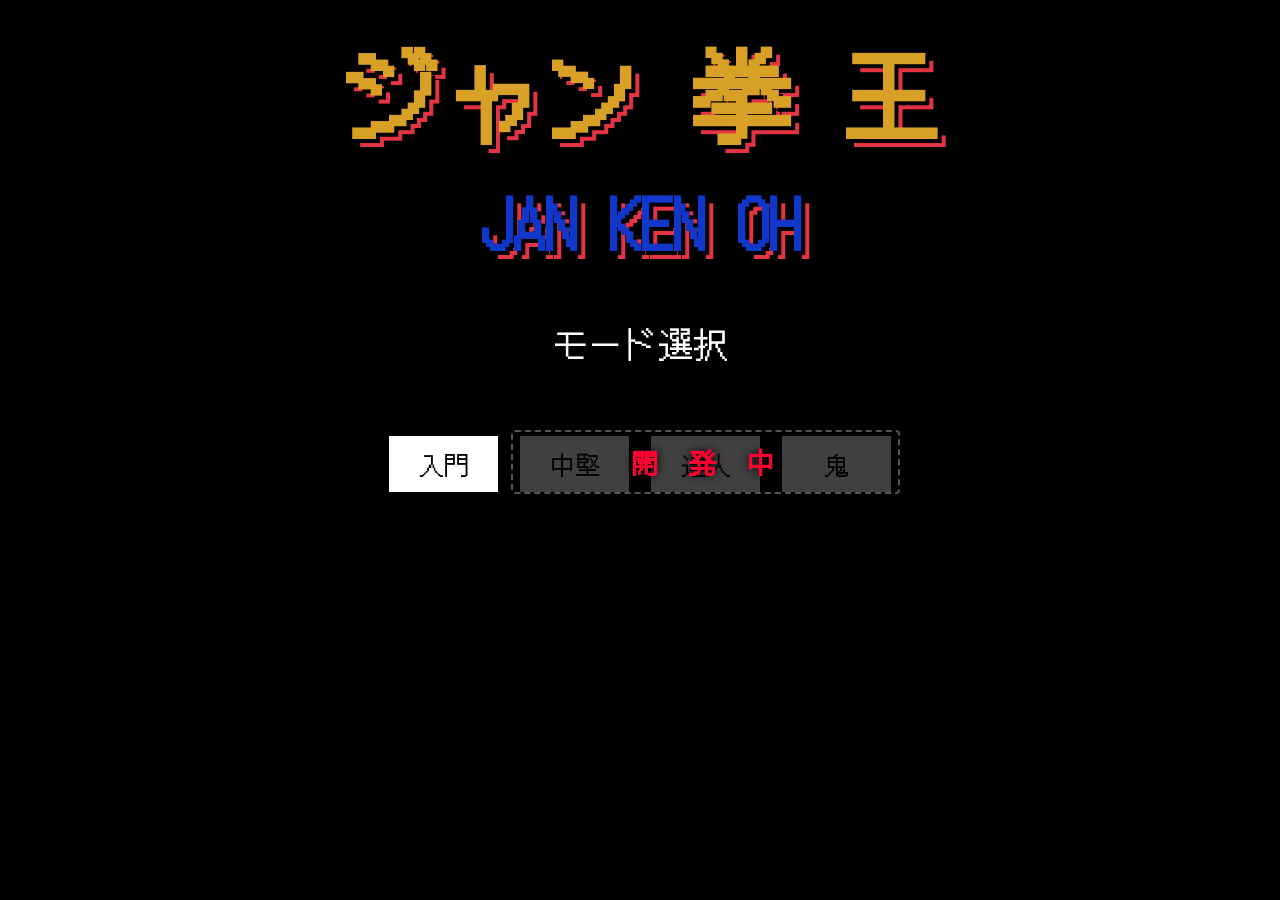
==== janken_JankenOh.html @ a92489dd "アップロードしました！" ====
<!DOCTYPE html>
<html>
<head>
<meta charset="utf-8">
<meta name="viewport" content="width=device-width">
<script src="js/jquery-2.1.3.min.js"></script>
<link rel="stylesheet" href="css/janken_JankenOh.css">
<title>Janken Oh</title>

    <link rel="preconnect" href="https://fonts.googleapis.com">
    <link rel="preconnect" href="https://fonts.gstatic.com" crossorigin>
    <link href="https://fonts.googleapis.com/css2?family=DotGothic16&display=swap" rel="stylesheet">

<style>
/* 超必殺スロットのピコピコ明滅 */
@keyframes pikopiko-glow {
    0% { box-shadow: 0 0 5px #ffcc00, inset 0 0 5px #ffcc00; background-color: #aa8800; color: #000; }
    50% { box-shadow: 0 0 25px #fff700, inset 0 0 15px #fff700; background-color: #ffcc00; color: #fff; text-shadow: 0 0 5px #000; }
    100% { box-shadow: 0 0 5px #ffcc00, inset 0 0 5px #ffcc00; background-color: #aa8800; color: #000; }
}
.pikopiko-active {
    animation: pikopiko-glow 0.8s infinite ease-in-out !important;
    border: 3px solid #fff !important;
}

/* 超必殺選択ポップアップ全体のオーバーレイ */
.ex-popup-overlay {
    position: fixed; top: 0; left: 0; width: 100vw; height: 100vh;
    background: rgba(0,0,0,0.9); z-index: 20000; display: flex;
    justify-content: center; align-items: center; flex-direction: column;
}
.ex-popup-title {
    color: #ffcc00; font-size: 32px; margin-bottom: 25px;
    text-shadow: 0 0 10px #ff3300; font-weight: bold;
}
.ex-card-choices { display: flex; gap: 30px; margin-bottom: 30px; }
.ex-choice-btn {
    background: #111; border: 3px solid #555; border-radius: 8px;
    padding: 10px; cursor: pointer; transition: transform 0.2s, border-color 0.2s;
}
.ex-choice-btn:hover {
    transform: scale(1.05); border-color: #ffcc00;
}
.ex-choice-btn img { width: 110px; height: auto; display: block; border-radius: 4px; }

/* カード確認・選択 of 2択エリアスタイル */
.ex-confirm-panel {
    display: none; flex-direction: column; align-items: center; gap: 20px;
    background: rgba(20, 20, 20, 0.95); padding: 30px; border-radius: 12px;
    border: 3px solid #ffcc00; box-shadow: 0 0 30px rgba(255, 204, 0, 0.4);
    z-index: 20005;
}
#ex-large-preview {
    width: 240px; height: auto; border-radius: 12px;
    box-shadow: 0 0 35px #ffcc00; display: block;
    animation: card-float 2s infinite ease-in-out;
}
@keyframes card-float {
    0% { transform: translateY(0px); }
    50% { transform: translateY(-10px); }
    100% { transform: translateY(0px); }
}
.ex-btn-row { display: flex; gap: 40px; margin-top: 10px; }
.ex-final-btn {
    font-family: 'DotGothic16', sans-serif; font-size: 24px; padding: 12px 30px;
    border-radius: 8px; cursor: pointer; font-weight: bold; transition: transform 0.1s;
}
.ex-final-btn:active { transform: scale(0.95); }
#ex-btn-select { background: #ffcc00; color: #000; border: 2px solid #fff; box-shadow: 0 0 15px #ffcc00; }
#ex-btn-select:hover { background: #fff; box-shadow: 0 0 25px #fff; }
#ex-btn-cancel { background: #444; color: #fff; border: 2px solid #888; }
#ex-btn-cancel:hover { background: #666; }
</style>
</head>
<body>

<header>
</header>

<main>

<div class="game-container">

  <div id="title-screen">
      <h1>ジャン 拳 王</h1>
      <h2>JAN KEN OH</h2>
      <p class="modeselect">モード選択</p>
      <div class="mode-case">
        <button id="mode1">入門</button>
        <button id="mode2" disabled>中堅</button>
        <button id="mode3" disabled>達人</button>
        <button id="mode4" disabled>鬼</button>
        <div class="dev-lock-overlay">
            <span class="dev-lock-text">開 発 中</span>
        </div>
      </div>
  </div>

  <div id="opening_screen">
    <div class="opening-container">
      <span class="opening-txt left-text"></span>
      <span class="opening-txt center-text">始め!!</span> 
      <span class="opening-txt right-text"></span>
    </div>
  </div>

  <div id="game-screen" style="display: none;">

    <div class="enemy-side">
          <div class="enemy-left-box">
              <div class="mode-display">クラス：入門</div>
              <div class="status-gauge-area">
                  <div class="gauge-row">
                      <span class="gauge-label">HP</span>
                      <div class="gauge-border"><div class="gauge-bar bar-hp" style="width: 100%;"></div></div>
                  </div>
                  <div class="gauge-row">
                      <span class="gauge-label">JAN</span>
                      <div class="gauge-border"><div class="gauge-bar bar-jan" style="width: 0%;"></div></div>
                  </div>
              </div>
          </div>
          <div class="enemy-cards-zone">
              <div class="card-slot">手札1</div>
              <div class="card-slot">手札2</div>
              <div class="card-slot">手札3</div>
              <div class="card-slot" id="enemy-ex-slot" style="transition: all 0.3s;">超必殺</div>
          </div>
          <div class="enemy-deck-zone">
              <div id="enemy-deck" class="enemy-deck-bundle">山札</div>
          </div>
    </div>

    <div class="battle-zone">
        <div class="slot-container player-side">
            <div class="battle-status-box">
                <div class="status-row"><span class="status-title">基礎</span><span class="status-value">20</span></div>
                <div class="status-row"><span class="status-title">カード</span><span id="player-status-card" class="status-value">--</span></div>
                <div class="status-row"><span class="status-title">属性</span><span id="player-status-element" class="status-element-bonus" style="color: #00ffcc;">±0</span></div>
            </div>
            <div id="player-battle-card" class="battle-card-slot"></div>
        </div>

        <div class="hands-center-zone">
            <div class="enemy-hands">
                <button class="cpu-hand-btn">✊</button>
                <button class="cpu-hand-btn">✌️</button>
                <button class="cpu-hand-btn">✋</button>
            </div>
            <div class="player-hands">
                <button class="my-hand-btn">✊</button>
                <button class="my-hand-btn">✌️</button>
                <button class="my-hand-btn">✋</button>
            </div>
            <div class="battle-hands-display">
                <span id="show-player-hand" style="display: none;"></span>
                <span id="show-enemy-hand" style="display: none;"></span> 
                <div id="damage-popup-player" class="damage-popup-zone damage-zone-left"></div>
                <div id="damage-popup-enemy" class="damage-popup-zone damage-zone-right"></div>
            </div>
        </div>

        <div class="slot-container enemy-side">
            <div id="enemy-battle-card" class="battle-card-slot"></div>
            <div class="battle-status-box">
                <div class="status-row"><span class="status-title">基礎</span><span class="status-value">20</span></div>
                <div class="status-row"><span class="status-title">カード</span><span id="enemy-status-card" class="status-value">？？</span></div>
                <div class="status-row"><span class="status-title">属性</span><span id="enemy-status-element" class="status-element-bonus" style="color: #ff3333;">±0</span></div>
            </div>
        </div>
    </div>

    <div class="player-side">
        <div class="player-deck-zone">
            <div id="main-deck" class="deck-bundle"></div>
        </div>
        <div class="player-cards-zone">
            <div class="card-slot">手札1</div>
            <div class="card-slot">手札2</div>
            <div class="card-slot">手札3</div>
            <div class="card-slot" id="player-ex-slot" style="transition: all 0.3s;">超必殺</div>
        </div>
        <div class="player-left-box">
            <div class="gauge-row">
                <span class="gauge-label">HP</span>
                <div class="gauge-frame">
                    <div id="player-hp-bar" class="gauge-bar bar-hp" style="width: 100%;"></div>
                </div>
            </div>
            <div class="gauge-row">
                <span class="gauge-label">JAN</span>
                <div class="gauge-frame">
                    <div id="player-jan-bar" class="gauge-bar bar-jan" style="width: 0%;"></div>
                </div>
            </div>
        </div>
    </div>

    <div class="message-zone">
        <p id="game-message"></p>
    </div>

  </div>
</div>

<div id="card-popup" style="display: none;">
    <div class="popup-overlay"></div>
    <div class="popup-content">
        <img id="popup-img" src="" alt="カード詳細">
        <div style="margin-top: 15px;">
            <button id="use-card-btn">このカードを使う！</button>
        </div>
        <p class="popup-close-text">画面をクリックして閉じる</p>
    </div>
</div>

<div id="ex-select-popup" class="ex-popup-overlay" style="display: none;">
    <div class="ex-pick-stage">
        <div class="ex-popup-title">どの最強の拳を錬成する……！？</div>
        <div class="ex-card-choices">
            <button class="ex-choice-btn" data-card="../img/Janken_Oh/G_03.png">
                <img src="../img/Janken_Oh/G_03.png">
            </button>
            <button class="ex-choice-btn" data-card="../img/Janken_Oh/C_03.png">
                <img src="../img/Janken_Oh/C_03.png">
            </button>
            <button class="ex-choice-btn" data-card="../img/Janken_Oh/P_03.png">
                <img src="../img/Janken_Oh/P_03.png">
            </button>
        </div>
    </div>

    <div class="ex-confirm-panel">
        <div class="ex-popup-title" style="font-size: 26px; margin-bottom: 10px;">この最強の拳を錬成しますか？</div>
        <img id="ex-large-preview" src="" alt="大写しプレビュー">
        <div class="ex-btn-row">
            <button id="ex-btn-select" class="ex-final-btn">これを選ぶ</button>
            <button id="ex-btn-cancel" class="ex-final-btn">考え直す</button>
        </div>
    </div>
</div>

<div id="sc-match-result-screen" class="sc-KO-container" style="display: none;">
    <div id="sc-result-banner" class="sc-KO-text"></div>
</div>

<div id="battle-animation-popup" style="display: none; position: fixed; top: 0; left: 0; width: 100vw; height: 100vh; z-index: 10000; justify-content: center; align-items: center; background-color: rgba(0,0,0,0.85);">
    <div id="animation-container" style="position: relative; width: 600px; height: 500px; overflow: hidden; border: 4px solid #fff; box-shadow: 0 0 30px #fff;">
        <img id="anim-frame-jpg" src="../img/Janken_Oh/action_01.jpg" style="width: 100%; height: 100%; object-fit: cover; display: block;">
        <img id="anim-frame-png" src="../img/Janken_Oh/action_04.png" style="position: absolute; width: 100%; height: auto; top: 0; left: 0; display: none;">
    </div>
</div>

</main>

<footer></footer>

<script>
let openTimer = null;
let checkMessageTimer = null;
let enemyHands = [];
let isExReady = false; 
let tempChosenCardImg = ""; 

// 相手の超必殺管理用フラグ・変数
let isEnemyExReady = false;
let enemyExCardImg = "";

// 体力初期値設定
let maxHP = 50;
window.playerHP = maxHP;
window.enemyHP = maxHP;
let isGameOver = false; 

// 💡 【追加】ゲーム全体を初期状態（ゲーム起動直後）に戻すシステムリセット関数
function resetWholeGameToTitle() {
    isGameOver = false;
    window.playerHP = maxHP;
    window.enemyHP = maxHP;
    window.playerJAN = 0;
    window.enemyJAN = 0;
    isExReady = false;
    isEnemyExReady = false;
    enemyHands = [];

    // 表示系を完全お掃除
    $("#sc-match-result-screen").hide();
    $("#game-screen").hide();
    $("#player-battle-card, #enemy-battle-card").empty();
    $("#player-status-card").text("--");
    $("#enemy-status-card").text("？？");
    $("#player-status-element, #enemy-status-element").text("±0").css("color", "#fff");
    $(".enemy-side .bar-hp, #player-hp-bar").css("width", "100%");
    $(".enemy-side .bar-jan, #player-jan-bar").css("width", "0%");
    
    // 手札枠のリセット
    $(".player-cards-zone .card-slot, .enemy-cards-zone .card-slot").empty().text("").removeClass("aura-02");
    $(".player-cards-zone .card-slot").eq(0).text("手札1");
    $(".player-cards-zone .card-slot").eq(1).text("手札2");
    $(".player-cards-zone .card-slot").eq(2).text("手札3");
    $("#player-ex-slot").text("超必殺").removeClass("ready-to-awaken pikopiko-active").css({"background-color": "", "color": "", "border": "", "box-shadow": ""});
    $(".enemy-cards-zone .card-slot").eq(0).text("手札1");
    $(".enemy-cards-zone .card-slot").eq(1).text("手札2");
    $(".enemy-cards-zone .card-slot").eq(2).text("手札3");
    $("#enemy-ex-slot").text("超必殺").removeClass("enemy-pikopiko-active").css({"background-color": "", "color": "", "border": "", "box-shadow": ""});

    // 山札の復活
    $("#main-deck").css({"cursor": "pointer", "opacity": "1"}).off("click");

    // 💡【ループの終着】タイトル画面をパッと再表示！
    $("#title-screen").fadeIn(200);
}

// 拳の黄色い光（activeクラス）更新関数
function updateHandGlowEffects() {
    $(".my-hand-btn").removeClass("active");
    $(".cpu-hand-btn").removeClass("active");

    let hasG = false, hasC = false, hasP = false;
    let enemyHasG = false, enemyHasC = false, enemyHasP = false;

    $(".player-cards-zone .card-slot").each(function() {
        if ($(this).text() !== "使用済") {
            let src = $(this).find("img").attr("src") || "";
            if (src.includes("G_")) hasG = true;
            if (src.includes("C_")) hasC = true;
            if (src.includes("P_")) hasP = true;
        }
    });

    for (let i = 0; i < enemyHands.length; i++) {
        let card = enemyHands[i];
        if (card) {
            if (card.includes("G_")) enemyHasG = true;
            if (card.includes("C_")) enemyHasC = true;
            if (card.includes("P_")) enemyHasP = true;
        }
    }

    if (isEnemyExReady && enemyExCardImg) {
        if (enemyExCardImg.includes("G_")) enemyHasG = true;
        if (enemyExCardImg.includes("C_")) enemyHasC = true;
        if (enemyExCardImg.includes("P_")) enemyHasP = true;
    }

    if (hasG) $(".my-hand-btn").eq(0).addClass("active");
    if (hasC) $(".my-hand-btn").eq(1).addClass("active");
    if (hasP) $(".my-hand-btn").eq(2).addClass("active");

    if (enemyHasG) $(".cpu-hand-btn").eq(0).addClass("active");
    if (enemyHasC) $(".cpu-hand-btn").eq(1).addClass("active");
    if (enemyHasP) $(".cpu-hand-btn").eq(2).addClass("active");
}

// モード選択
$("#mode1").on("click", function() {
  $("#title-screen").hide();
  $(".left-text").text("入");
  $(".right-text").text("門");
  $("#opening_screen").show();

  setTimeout(function() {
    $("#opening_screen").hide();
    $("#game-screen").show();
    // 💡 リセット後の再戦時にもclickイベントがバインドされるようここで再設定
    $("#main-deck").off("click").on("click", function() {
        let usedNormalSlots = $(".player-cards-zone .card-slot:not(#player-ex-slot)").filter(function() {
            return $(this).text() === "使用済";
        }).length;
        if (usedNormalSlots === 3 || $(".player-cards-zone .card-slot img").length === 0) {
            drawCards();
        }
    });
    // 初回自動配布へ
    drawCards();
  }, 3300);
});

// ディール＆ドロー処理
function drawCards() {
  if (isGameOver) return; 

  $("#main-deck").css({"cursor": "default", "opacity": "0.6"});
  if (openTimer !== null) { clearTimeout(openTimer); openTimer = null; }
  $("#game-message").text("カードを配っています…");

  $(".my-hand-btn").removeClass("active");
  $(".cpu-hand-btn").removeClass("active");
  
  enemyHands = []; 

  // 自手札分配
  $(".player-cards-zone .card-slot:not(#player-ex-slot)").each(function(index) {
        let $card = $(this);
        setTimeout(function() {
            $card.text("").css("box-shadow", "none").removeClass("aura-02");
            let cardList = [
                "../img/Janken_Oh/G_01.png", "../img/Janken_Oh/G_02.png",
                "../img/Janken_Oh/C_01.png", "../img/Janken_Oh/C_02.png",
                "../img/Janken_Oh/P_01.png", "../img/Janken_Oh/P_02.png"
            ];
            let randomIndex = Math.floor(Math.random() * cardList.length);
            let cardImage = cardList[randomIndex];
            $card.html("<img src='" + cardImage + "' class='hand-card-img'>").css({"border": "none", "cursor": "pointer"});
            
            if (cardImage.includes("02")) {
                $card.addClass("aura-02");
            }
        }, index * 300);
  });

  // 相手手札分配
  $(".enemy-cards-zone .card-slot:not(#enemy-ex-slot)").each(function(index) {
        let $enemyCard = $(this);
        setTimeout(function() {
            $enemyCard.text(""); 
            let cardList = [
                "../img/Janken_Oh/G_01.png", "../img/Janken_Oh/G_02.png",
                "../img/Janken_Oh/C_01.png", "../img/Janken_Oh/C_02.png",
                "../img/Janken_Oh/P_01.png", "../img/Janken_Oh/P_02.png"
            ];
            let randomIndex = Math.floor(Math.random() * cardList.length);
            let enemyCardImage = cardList[randomIndex];
            enemyHands.push(enemyCardImage);
            $enemyCard.html("<img src='../img/Janken_Oh/ura.png' class='hand-card-img'>").css({"border": "none"});
        }, index * 300);
  });

  setTimeout(function() {
        $("#main-deck").css("opacity", "1");
        updateHandGlowEffects();
  }, 1000);

  checkMessageTimer = setTimeout(function() {
      if ($("#player-battle-card").html() !== "") return;
      $("#game-message").text("手元の札をクリックしてチェック！！");
  }, 3000);
}

// ポップアップ詳細
let selectedSlotIndex = null;
let selectedImgSrc = "";
$(document).on("click", ".player-cards-zone .card-slot img", function() {
  if (isGameOver) return;
  if ($("#player-battle-card").html() !== "") return;
  if ($(this).parent().attr("id") === "player-ex-slot" && !isExReady) return;

  selectedSlotIndex = $(".player-cards-zone .card-slot").index($(this).parent());
  selectedImgSrc = $(this).attr("src");
  $("#popup-img").attr("src", selectedImgSrc);
  $("#card-popup").fadeIn(200);
});

// ゲージ満タン時、4枚目の枠（超必殺枠）をクリックした時
$(document).on("click", "#player-ex-slot.ready-to-awaken", function() {
    if (isGameOver) return;
    if ($("#player-battle-card").html() !== "") return; 
    $(".ex-pick-stage").show();
    $(".ex-confirm-panel").hide();
    $("#ex-select-popup").fadeIn(200);
});

// カードを選択した時
$(".ex-choice-btn").on("click", function() {
    tempChosenCardImg = $(this).data("card"); 
    $("#ex-large-preview").attr("src", tempChosenCardImg);
    $(".ex-pick-stage").hide();
    $(".ex-confirm-panel").css("display", "flex").hide().fadeIn(200);
});

// 「これを選ぶ」ボタンを押した時
$("#ex-btn-select").on("click", function() {
    $("#ex-select-popup").fadeOut(150);

    $("#player-ex-slot")
        .removeClass("ready-to-awaken pikopiko-active")
        .html("<img src='" + tempChosenCardImg + "' class='hand-card-img'>")
        .css({
            "background-color": "transparent", 
            "color": "transparent", 
            "border": "none", 
            "cursor": "pointer", 
            "box-shadow": "0 0 25px #ffcc00"
        });
    
    isExReady = true; 
    updateHandGlowEffects(); 
    $("#game-message").text("最強の拳が装填された！4枚目のカードをクリックして場に出そう！！");
});

// 「考え直す」ボタンを押した時
$("#ex-btn-cancel").on("click", function() {
    $(".ex-confirm-panel").hide();
    $(".ex-pick-stage").fadeIn(150);
});
</script>

<script>
// カードを場に出す
$("#use-card-btn").on("click", function(e) {
  e.stopPropagation();
  if (checkMessageTimer !== null) { clearTimeout(checkMessageTimer); checkMessageTimer = null; }
  
  $("#player-battle-card").html("<img src='" + selectedImgSrc + "' style='width:120px; height:auto; border-radius:6px; box-shadow: 0 0 15px #ffaa00;'>");
  $("#enemy-battle-card").html("<img src='../img/Janken_Oh/ura.png' style='width:120px; height:auto; border-radius:6px; box-shadow: 0 0 15px #ff3333;'>");

  let plusValue = 0;
  if (selectedImgSrc.includes("01")) plusValue = 10;
  else if (selectedImgSrc.includes("02")) plusValue = 20;
  else if (selectedImgSrc.includes("03")) plusValue = 30;

  $("#player-status-card").text("+" + plusValue);

  if (selectedImgSrc.includes("G_")) $(".my-hand-btn").eq(0).focus();
  if (selectedImgSrc.includes("C_")) $(".my-hand-btn").eq(1).focus();
  if (selectedImgSrc.includes("P_")) $(".my-hand-btn").eq(2).focus();

  let $targetSlot = $(".player-cards-zone .card-slot").eq(selectedSlotIndex);
  $targetSlot.data("used-flag", "true").css({"cursor": "default", "box-shadow": "none"}).removeClass("aura-02");
  
  if ($targetSlot.attr("id") === "player-ex-slot") {
      isExReady = false;
      window.playerJAN = 0; 
  }

  $("#card-popup").fadeOut(150);
  $("#game-message").text("繰り出す拳をクリックで勝負！※カード属性以外の拳も選べます");
});

$("#card-popup").on("click", function() { $(this).fadeOut(150); });

// ✊✌️✋ 勝負解決メインロジック
$(document).on("click", ".my-hand-btn", function() {
    if (isGameOver) return; 
    if ($("#player-battle-card").html() === "") {
        $("#game-message").text("まずは手元のカードを選んで場に出してください！");
        return;
    }

    let myHandNum = $(".my-hand-btn").index(this);

    // CPUが一番強いカードをスキャンして選択
    let chosenEnemyCardImg = "";
    let chosenEnemyIndex = -1;
    let isUsingEx = false;

    if (isEnemyExReady) {
        chosenEnemyCardImg = enemyExCardImg;
        isUsingEx = true;
    } else {
        let maxPower = -1;
        for (let i = 0; i < enemyHands.length; i++) {
            let img = enemyHands[i];
            let pValue = 0; 
            if (img.includes("01")) pValue = 10;
            if (img.includes("02")) pValue = 20;
            if (img.includes("03")) pValue = 30;
            let tPower = 20 + pValue;
            
            if (tPower > maxPower) {
                maxPower = tPower;
                chosenEnemyCardImg = img;
                chosenEnemyIndex = i;
            }
        }
        if (chosenEnemyIndex !== -1) {
            enemyHands.splice(chosenEnemyIndex, 1);
        }
    }

    // 選んだ最強カードの属性をそのまま手に
    let enemyHandNum = 0; 
    if (chosenEnemyCardImg.includes("C_")) {
        enemyHandNum = 1; 
    } else if (chosenEnemyCardImg.includes("P_")) {
        enemyHandNum = 2; 
    }

    let tJan = 500, tKen = 250, tOura = 600, tGuwa = 1500;
    let $pop = $("#battle-animation-popup").css("display", "flex");
    let $jpg = $("#anim-frame-jpg");
    let $png = $("#anim-frame-png");

    $jpg.attr("src", "../img/Janken_Oh/action_01.jpg").show();
    $png.hide();
    $("#game-message").text("ジャン");

    setTimeout(function() { $jpg.attr("src", "../img/Janken_Oh/action_02.jpg"); $("#game-message").text("ケン"); }, tJan);
    setTimeout(function() { $jpg.attr("src", "../img/Janken_Oh/action_03.jpg"); $("#game-message").text("……ッッ！"); }, tJan + tKen);
    setTimeout(function() {
        $jpg.hide();
        $png.css("top", "0px").show();
        let containerHeight = $("#animation-container").height();
        let imgHeight = $png.height() || 640;
        $png.animate({ top: (containerHeight - imgHeight) + "px" }, tGuwa, "linear");
        $("#game-message").text("クワッ！！");
    }, tJan + tKen + tOura);

    // ぽん♪ 判定処理
    setTimeout(function() {
        $pop.hide(); $png.stop().hide();
        $(".enemy-hands, .player-hands").css({"opacity": 0, "pointer-events": "none"});

        let handEmojis = ["✊", "✌️", "✋"];
        $("#show-player-hand").text(handEmojis[myHandNum]).show();
        $("#show-enemy-hand").text(handEmojis[enemyHandNum]).show();

        let $enemyImg = $("<img>").attr("src", chosenEnemyCardImg).css({"width": "120px", "height": "auto", "border-radius": "6px", "box-shadow": "0 0 15px #ff3333"});
        $("#enemy-battle-card").empty().append($enemyImg);

        if (isUsingEx) {
            $("#enemy-ex-slot").removeClass("enemy-pikopiko-active").empty().text("使用済").css({"color": "#444", "background-color": "transparent", "box-shadow": "none", "border": "2px solid #fff"});
            isEnemyExReady = false;
            window.enemyJAN = 0; 
        } else {
            $(".enemy-cards-zone .card-slot:not(#enemy-ex-slot)").filter(function() {
                return $(this).text() !== "使用済" && $(this).find("img").length > 0;
            }).first().empty().text("使用済").css({"color": "#444", "display": "flex", "justify-content": "center", "align-items": "center"});
        }

        // 相手側の「カード」単体補正を反映
        let enemyPlusValue = 0;
        if (chosenEnemyCardImg.includes("01")) enemyPlusValue = 10;
        else if (chosenEnemyCardImg.includes("02")) enemyPlusValue = 20;
        else if (chosenEnemyCardImg.includes("03")) enemyPlusValue = 30;
        $("#enemy-status-card").text("+" + enemyPlusValue);

        // 勝敗 ＆ 属性シンクロチェック
        let jankenResult = (myHandNum - enemyHandNum + 3) % 3;
        
        let isPlayerElementMatch = false;
        if (selectedImgSrc.includes("G_") && myHandNum === 0) isPlayerElementMatch = true;
        if (selectedImgSrc.includes("C_") && myHandNum === 1) isPlayerElementMatch = true;
        if (selectedImgSrc.includes("P_") && myHandNum === 2) isPlayerElementMatch = true;

        let playerElementBonus = 0;
        let enemyElementBonus = 0;

        let playerJanAdd = 0;
        let enemyJanAdd = 0;

        if (jankenResult === 2) {
            $("#game-message").text("ぽん♪ 属性相性で有利！");
            playerJanAdd = 0; enemyJanAdd = 20;  

            if (isPlayerElementMatch) {
                playerElementBonus = 20;
                $("#game-message").text("ぽん♪ カード属性と拳が完全シンクロ！攻撃力補正プラス２０！！");
            } else {
                $("#game-message").text("ぽん♪ じゃんけんには勝ったが、カード属性と違う拳のため補正はなし！");
            }
        } 
        else if (jankenResult === 1) {
            $("#game-message").text("ぽん♪ 属性相性で不利……！");
            playerJanAdd = 20; enemyJanAdd = 0;  
            enemyElementBonus = 20;
            $("#game-message").text("ぽん♪ 相手にカード属性シンクロ補正プラス２０！！");
        } 
        else {
            $("#game-message").text("ぽん♪ 属性相性は互角！補正はなし！");
            playerJanAdd = 10; enemyJanAdd = 10;
        }

        $("#player-status-element").text(playerElementBonus > 0 ? "+" + playerElementBonus : "±0").css("color", playerElementBonus > 0 ? "#00ffcc" : "#fff");
        $("#enemy-status-element").text(enemyElementBonus > 0 ? "+" + enemyElementBonus : "±0").css("color", enemyElementBonus > 0 ? "#ff3333" : "#fff");

        // 最終トータル攻撃力の算出
        let finalPlayerPower = 20 + parseInt($("#player-status-card").text().replace("+", "")) + playerElementBonus;
        let finalEnemyPower = 20 + enemyPlusValue + enemyElementBonus;

        // ダメージ計算
        let damageToEnemy = finalPlayerPower - finalEnemyPower;
        if (typeof window.playerHP === "undefined") window.playerHP = maxHP;
        if (typeof window.enemyHP === "undefined") window.enemyHP = maxHP;
        if (typeof window.playerJAN === "undefined") window.playerJAN = 0;
        if (typeof window.enemyJAN === "undefined") window.enemyJAN = 0;

        let targetSide = "";
        let damageText = "";
        if (damageToEnemy > 0) {
            damageText = "-" + damageToEnemy; targetSide = "enemy";
            window.enemyHP = Math.max(0, window.enemyHP - (damageToEnemy / 2));
        } else if (damageToEnemy < 0) {
            let actualDamage = Math.abs(damageToEnemy);
            damageText = "-" + actualDamage; targetSide = "player";
            window.playerHP = Math.max(0, window.playerHP - (actualDamage / 2));
        } else {
            damageText = "±0";
        }

        let $dmgDiv = $("<div class='damage-num'></div>").text(damageText);
        let $targetArea = (targetSide === "player") ? $("#damage-popup-player") : $("#damage-popup-enemy");
        $("#damage-popup-player, #damage-popup-enemy").empty();
        $targetArea.html($dmgDiv);

        if (window.playerJAN < 100) { window.playerJAN = Math.min(100, window.playerJAN + playerJanAdd); }
        if (!isEnemyExReady) { window.enemyJAN = Math.min(100, window.enemyJAN + enemyJanAdd); }

        $(".player-cards-zone .card-slot").each(function() {
            if ($(this).data("used-flag") === "true") {
                $(this).removeData("used-flag").empty().text("使用済");
            }
        });

        // 🕒 1.8秒後にHP/JANゲージ減少・勝敗判定
        setTimeout(function() {
            $("#damage-popup-player, #damage-popup-enemy").empty();
            
            let playerHPPercent = (window.playerHP / maxHP) * 100;
            let enemyHPPercent = (window.enemyHP / maxHP) * 100;
            $(".enemy-side .bar-hp").css("width", enemyHPPercent + "%");
            $("#player-hp-bar").css("width", playerHPPercent + "%");

            $("#player-jan-bar").css("width", window.playerJAN + "%");
            $(".enemy-side .bar-jan").css("width", window.enemyJAN + "%");

            // ストⅡ式勝敗判定
            if (window.playerHP <= 0 || window.enemyHP <= 0) {
                isGameOver = true;
                $(".enemy-hands, .player-hands").css({"opacity": 0, "pointer-events": "none"});
                
                if (window.enemyHP <= 0 && window.playerHP > 0) {
                    $("#sc-result-banner").removeClass("sc-LOSE").addClass("sc-WIN").text("YOU WIN !!");
                    $("#game-message").text("🏆 試合終了！おめでとう！！画面をクリックしてタイトル画面へ戻ります。");
                } else if (window.playerHP <= 0 && window.enemyHP > 0) {
                    $("#sc-result-banner").removeClass("sc-WIN").addClass("sc-LOSE").text("Lose...");
                    $("#game-message").text("💀 試合終了！無念……！画面をクリックしてタイトル画面へ戻ります。");
                } else {
                    $("#sc-result-banner").removeClass("sc-WIN sc-LOSE").css("color", "#fff").text("DRAW");
                    $("#game-message").text("🤝 同時KO！画面をクリックしてタイトル画面へ戻ります。");
                }
                
                $("#sc-match-result-screen").fadeIn(300);
                return; 
            }

            if (window.playerJAN >= 100 && !isExReady) {
                $("#player-ex-slot").addClass("ready-to-awaken pikopiko-active").text("超必殺可");
                $("#game-message").text("【JANゲージ満タン!!】4枚目のピコピコ光る枠を押して、最強の拳を錬成せよ！");
            }
            
            if (window.enemyJAN >= 100 && !isEnemyExReady) {
                let exTypes = ["../img/Janken_Oh/G_03.png", "../img/Janken_Oh/C_03.png", "../img/Janken_Oh/P_03.png"];
                enemyExCardImg = exTypes[Math.floor(Math.random() * 3)]; 
                isEnemyExReady = true;
                $("#enemy-ex-slot").addClass("enemy-pikopiko-active").html("<img src='../img/Janken_Oh/ura.png' class='hand-card-img'>").css({"border": "none", "box-shadow": "0 0 15px #ff3333"});
            }

            // 次ラウンドへのリセット
            setTimeout(function() {
                $("#show-player-hand, #show-enemy-hand").hide().text("");
                $("#player-battle-card, #enemy-battle-card").empty();
                
                $("#player-status-card").text("--");
                $("#enemy-status-card").text("？？");
                $("#player-status-element").text("±0").css("color", "#fff");
                $("#enemy-status-element").text("±0").css("color", "#fff");

                $(".enemy-hands, .player-hands").css({"opacity": 1, "pointer-events": "auto"});
                
                updateHandGlowEffects();

                let usedNormalSlots = $(".player-cards-zone .card-slot:not(#player-ex-slot)").filter(function() {
                    return $(this).text() === "使用済";
                }).length;

                if (usedNormalSlots === 3) {
                    $("#main-deck").css({"cursor": "pointer", "opacity": "1"});
                    $("#game-message").text("手札をすべて使い切った！左下の山札をクリックして、次のカードを引き直そう！！");
                } else if (window.playerJAN >= 100 && !isExReady) {
                    $("#game-message").text("ゲージ満タン！4枚目の「超必殺可」を押して最強カードを選ぼう！");
                } else {
                    $("#game-message").text("次のラウンドだ！手元に残っている次のカードを選んで場に出そう！");
                }

            }, 1500);

        }, 1800);

    }, tJan + tKen + tOura + tGuwa);
});

// 💡【修正】決着画面をクリックした時、ブラウザ全体のリロードではなく、タイトル画面に戻るように変更
$(document).on("click", "#sc-match-result-screen", function() {
    resetWholeGameToTitle();
});

// ==========================================
// 🛠️ 初回起動処理（※自動テストは削除し、純粋にタイトルからスタートさせます）
// ==========================================
// デフォルト状態ではタイトルのみを表示
// $("#title-screen").show();
// $("#game-screen").hide();
</script>
</body>
</html>
---- css/janken_JankenOh.css ----
/* 全体のフォントと背景色 */
body {
    background-color: #000000;
    font-family: 'DotGothic16', sans-serif;
    margin: 0;
    padding: 0;
}

.game-container {
    width: 900px;
    margin: 0 auto;
    padding-top: 0px;
    position: relative;
}

h1 {
    text-align: center;
    font-size: 100px;
    color: #d8a024;
    margin-top: 20px;
    margin-bottom: 10px;
    text-shadow: 4px 4px 0px #000, 8px 8px 0px #e43444;
}

h2 {
    text-align: center;
    font-size: 64px;
    color: #1136ca;
    margin-top: 0;
    margin-bottom: 50px;
    text-shadow: 4px 4px 0px #000, 8px 8px 0px #e43444;
}

.modeselect {
    color: #ffffff;
    text-align: center;
    font-size: 35px;
}

.mode-case {
    position: relative;
    text-align: center;
    margin-top: 30px;
    display: inline-flex;
    justify-content: center;
    width: 100%;
}

.mode-case button {
    color: #000000;
    background-color: #ffffff;
    font-family: 'DotGothic16', sans-serif;
    font-size: 25px;
    cursor: pointer;
    padding: 10px 25px;
    margin: 0 8px;
    width: 115px;
    border: 3px solid #000;
    box-sizing: border-box;
}

.mode-case button:hover#mode1 {
    color: #ffffff;
    background-color: #e43444;
    border-color: #ffffff;
}

/* 開発中ラベルの調整 */
.dev-lock-overlay {
    position: absolute;
    top: -3px;
    right: 190px;
    width: 385px;
    height: 60px;
    background-color: rgba(0, 0, 0, 0.75);
    border-radius: 4px;
    z-index: 5;
    display: flex;
    justify-content: center;
    align-items: center;
    overflow: hidden;
    pointer-events: none;
    border: 2px dashed #555;
}

.dev-lock-text {
    color: #ff0033;
    font-size: 28px;
    font-weight: bold;
    letter-spacing: 8px;
    text-shadow: 0 0 10px #000;
    white-space: nowrap;
}

#opening_screen {
    display: none;
    margin-top: 30px;
}

.opening-container {
    display: flex;
    justify-content: center;
    align-items: center;
    position: relative;
    overflow: hidden;
    width: 900px;
    margin: 0 auto;
    padding-top: 30px;
}

.opening-txt {
    font-family: 'DotGothic16', sans-serif;
    font-size: 300px;
    text-shadow: 4px 4px 0px #000;
}

.left-text {
    color: #e43444;
    animation: fly-left 2.2s cubic-bezier(0.25, 1, 0.5, 1) forwards;
}

.right-text {
    color: #e43444;
    animation: fly-right 2.2s cubic-bezier(0.25, 1, 0.5, 1) forwards;
}

.center-text {
    color: #ffff00;
    position: absolute;
    opacity: 0;
    animation: flash-appear 2.8s ease-in-out forwards;
}

@keyframes fly-left {
    0%   { transform: scale(0); opacity: 0; }
    15%  { transform: scale(1.3); opacity: 1; }
    20%  { transform: scale(1); }
    60%  { transform: scale(1) translateX(0); opacity: 1; }
    100% { transform: translateX(-400px) scale(0.6); opacity: 0; }
}

@keyframes fly-right {
    0%   { transform: scale(0); opacity: 0; }
    15%  { transform: scale(0); opacity: 0; }
    35%  { transform: scale(1.3); opacity: 1; }
    40%  { transform: scale(1); }
    60%  { transform: scale(1) translateX(0); opacity: 1; }
    100% { transform: translateX(400px) scale(0.6); opacity: 0; }
}

@keyframes flash-appear {
    0%, 63% { opacity: 0; transform: scale(3); }
    71%     { opacity: 1; transform: scale(0.8); }
    72%, 87% { opacity: 1; transform: scale(1); }
    90%     { opacity: 0; }
    92%     { opacity: 1; transform: scale(1); }
    94%     { opacity: 0; }
    100%    { opacity: 1; transform: scale(1); }
}

#game-screen {
    color: #fff;
    padding: 5px 20px;
    display: flex;
    flex-direction: column;
    justify-content: space-between;
    overflow: hidden;
}

.enemy-side {
    border: 2px dashed #444;
    padding: 10px;
    background-color: rgba(255, 0, 0, 0.05);
    border-radius: 8px;
    display: flex;
    justify-content: space-between;
    align-items: flex-end;
    height: 125px;
}

.enemy-left-box {
    display: flex;
    flex-direction: column;
    gap: 10px;
    align-items: flex-start;
}

.mode-display { font-size: 24px; }

.status-gauge-area {
    display: flex;
    flex-direction: column;
    gap: 10px;
}

.gauge-row {
    display: flex;
    align-items: center;
    gap: 10px;
}

.gauge-label {
    font-size: 18px;
    width: 40px;
    text-align: left;
}

.enemy-cards-zone {
    display: flex;
    gap: 15px;
}

.card-slot, .enemy-deck-bundle {
    width: 80px;
    height: 112px;
    border: 2px solid #fff;
    border-radius: 6px;
    background-size: cover;
    background-position: center;
    color: transparent;
}

.enemy-deck-bundle {
    background-image: url('../img/Janken_Oh/ura.png');
    box-shadow: 
        3px 3px 0px #000,
        -5px 5px 0px #fff, 
        -2px 8px 0px #000,
        -10px 10px 0px #fff, 
        -7px 13px 0px #000;
    transform: translate(-8px, -6px);
}

.gauge-border, .gauge-frame {
    width: 200px;
    height: 16px;
    border: 3px solid #ffffff;
    background-color: #000000;
    padding: 2px;
    box-shadow: 2px 2px 0px #000;
}

.gauge-bar {
    height: 100%;
    box-shadow: inset 0 0 3px rgba(0,0,0,0.5);
    transition: width 0.3s ease-out;
}

.bar-hp { background-color: #00ff00; }
.bar-jan { background-color: #ffcc00; }

.enemy-hands, .player-hands {
    display: flex;
    justify-content: center;
    gap: 20px;
}

.cpu-hand-btn, .my-hand-btn {
    width: 80px;
    height: 50px;
    font-size: 50px;
    background-color: #ffffff;
    border: 3px solid #000000;
    border-radius: 4px;
    box-shadow: 2px 2px 0px #888;
    cursor: pointer;
    display: flex;
    justify-content: center;
    align-items: center;
}

.player-side {
    border: 2px dashed #444;
    padding: 10px;
    background-color: rgba(0, 255, 0, 0.05);
    border-radius: 8px;
    margin-bottom: 0px;
    display: flex;
    justify-content: space-between;
    align-items: flex-end;
    height: 125px;
}

.player-deck-zone {
    display: flex;
    justify-content: center;
    margin-bottom: 15px;
}

.deck-bundle {
    width: 80px;
    height: 110px;
    background-image: url('../img/Janken_Oh/ura.png');
    background-size: cover;
    background-position: center;
    border-radius: 6px;
    cursor: pointer;
    box-shadow:
        3px 3px 0px #000,
        -5px 4px 0px #fff, 
        -1px 8px 0px #000,
        -10px 10px 0px #fff, 
        -7px 13px 0px #000;
    transform: translate(16px, 1px);
    transition: opacity 0.2s;
}

.player-cards-zone {
    display: flex;
    gap: 15px;
}

.player-cards-zone .card-slot {
    width: 80px;
    height: 110px;
    border: 2px solid #fff;
    border-radius: 6px;
    background-size: cover;
    background-position: center;
    color: #fff;
    display: flex;
    justify-content: center;
    align-items: center;
}

.message-zone {
    text-align: center;
    margin-top: 15px;
    display: flex;
    justify-content: center;
}

#game-message {
    color: #ffff00;
    font-size: 24px;
    margin: 0;
    width: 600px;
    padding: 12px 20px;
    background-color: #000000;
    border: 4px double #ffffff;
    border-radius: 8px;
    box-shadow: 4px 4px 0px #000;
    text-align: left;
    display: inline-block;
}

.hand-card-img {
    width: 100%;
    height: 100%;
    object-fit: cover;
    border-radius: 6px;
}

.my-hand-btn.active {
    background-color: #ffff00;
    border-color: #ffaa00;
    box-shadow: 0 0 20px #ffff00, 2px 2px 0px #000;
    transform: scale(1.1);
    animation: bowanGlow 1.5s infinite alternate ease-in-out;
}

@keyframes bowanGlow {
    0%   { box-shadow: 0 0 10px #ffff00, 2px 2px 0px #000; }
    100% { box-shadow: 0 0 30px #ffcc00, 2px 2px 0px #000; }
}

.cpu-hand-btn.active {
    background-color: #ffff00;
    border-color: #ffaa00;
    box-shadow: 0 0 20px #ffff00, 2px 2px 0px #000;
    transform: scale(1.1);
    animation: enemyBowanGlow 1.5s infinite alternate ease-in-out;
}

@keyframes enemyBowanGlow {
    0%   { box-shadow: 0 0 10px #ff3333, 2px 2px 0px #000; }
    100% { box-shadow: 0 0 30px #ff6666, 2px 2px 0px #000; }
}

#card-popup {
    position: fixed;
    top: 0;
    left: 0;
    width: 100vw;
    height: 100vh;
    z-index: 9999;
    display: flex;
    justify-content: center;
    align-items: center;
}

.popup-overlay {
    position: absolute;
    width: 100%;
    height: 100%;
    background-color: rgba(0, 0, 0, 0.7);
}

.popup-content {
    position: relative;
    text-align: center;
    animation: popupShow 0.25s ease-out forwards;
}

#popup-img {
    width: 320px;
    height: auto;
    border-radius: 12px;
    box-shadow:
        0 0 20px 5px rgba(255, 255, 255, 0.9),  
        0 0 40px 15px rgba(255, 255, 255, 0.4);
}

.popup-close-text {
    color: #fff;
    font-size: 20px;
    margin-top: 15px;
    text-shadow: 2px 2px 0px #000;
    animation: text-blink 1s step-end infinite;
}

@keyframes popupShow {
    0%   { transform: scale(0.7); opacity: 0; }
    100% { transform: scale(1); opacity: 1; }
}

#use-card-btn {
    font-family: 'DotGothic16', sans-serif;
    font-size: 20px;
    padding: 10px 25px;
    background-color: #ffaa00;
    color: #000;
    border: 3px solid #fff;
    border-radius: 6px;
    cursor: pointer;
    box-shadow: 3px 3px 0px #000;
    font-weight: bold;
}

#use-card-btn:hover {
    background-color: #ffff00;
    transform: scale(1.05);
}

.battle-zone {
    margin: 15px 0;
    display: flex;
    justify-content: center;
    align-items: center;
    gap: 10px;
    height: auto;
    min-height: 200px;
    border: 2px dashed #444;
    padding: 10px 5px;
    background-color: rgba(255, 255, 255, 0.02);
    border-radius: 8px;
    box-sizing: border-box;
}

.battle-card-slot {
    width: 120px;
    height: 165px;
    border: 2px dashed #444;
    border-radius: 6px;
    display: flex;
    align-items: center;
    justify-content: center;
}

.hands-center-zone {
    display: flex;
    flex-direction: column;
    gap: 30px;
}

.my-hand-btn:focus {
    outline: none;
    border: 3px solid #ef0b0b !important;
    box-shadow: 
        0 0 10px #fff, 
        0 0 20px #ee6700, 
        0 0 40px #ff4d00, 
        2px 2px 0px #000 !important;
    transform: scale(1.15) !important;
}

.slot-container {
    display: flex;
    flex-direction: row;
    align-items: center;
    gap: 15px;
}

.battle-status-box {
    width: 90px;
    color: #ffffff;
    text-shadow: 2px 2px 0px #000;
    text-align: left;
    display: flex;
    flex-direction: column;
    gap: 6px;
}

.player-side .battle-status-box { margin-right: 12px; }
.enemy-side .battle-status-box { margin-left: 12px; }

.status-row {
    display: flex;
    justify-content: space-between;
    align-items: center;
    width: 100%;
}

.status-title {
    font-size: 16px;
    font-weight: bold;
    color: #b0b0b0;
    letter-spacing: 1px;
}

.status-value {
    font-size: 16px;
    font-weight: bold;
    color: #ffff00;
}

.status-element-bonus {
    font-size: 16px;
    font-weight: bold;
}

.damage-zone-left {
    left: -50px !important;
}
.damage-zone-right {
    right: -50px !important;
    left: auto !important;
}

@keyframes enemy-pikopiko-glow {
    0%   { box-shadow: 0 0 5px #ff3333, inset 0 0 5px #ff3333; background-color: #880000; }
    50%  { box-shadow: 0 0 25px #ff6666, inset 0 0 15px #ff6666; background-color: #ff3333; }
    100% { box-shadow: 0 0 5px #ff3333, inset 0 0 5px #ff3333; background-color: #880000; }
}

.enemy-pikopiko-active {
    animation: enemy-pikopiko-glow 0.8s infinite ease-in-out !important;
    border: 3px solid #ff9999 !important;
}

@keyframes aura-float-02 {
    0%   { box-shadow: 0 0 10px #00d2ff, inset 0 0 4px #00d2ff; }
    100% { box-shadow: 0 0 25px #0066ff, inset 0 0 10px #0066ff; }
}
.aura-02 {
    animation: aura-float-02 1.2s infinite alternate ease-in-out !important;
    border: 2px solid #00d2ff !important;
}

.sc-KO-container {
    position: fixed; top: 0; left: 0; width: 100vw; height: 100vh;
    z-index: 30000; background-color: rgba(0,0,0,0.5);
    display: flex; justify-content: center; align-items: center;
    font-family: 'DotGothic16', sans-serif; pointer-events: auto; cursor: pointer;
}
.sc-KO-text {
    font-size: 140px; font-weight: bold; text-align: center;
    animation: sc-KO-flash 0.3s steps(2) infinite alternate;
}
.sc-WIN {
    color: #ff2200;
    text-shadow: 5px 5px 0px #000, 0 0 30px #ff5500;
}
.sc-LOSE {
    color: #0088ff;
    text-shadow: 5px 5px 0px #000, 0 0 30px #0000ff;
}
@keyframes sc-KO-flash {
    0% { transform: scale(1); }
    100% { transform: scale(1.03); }
}
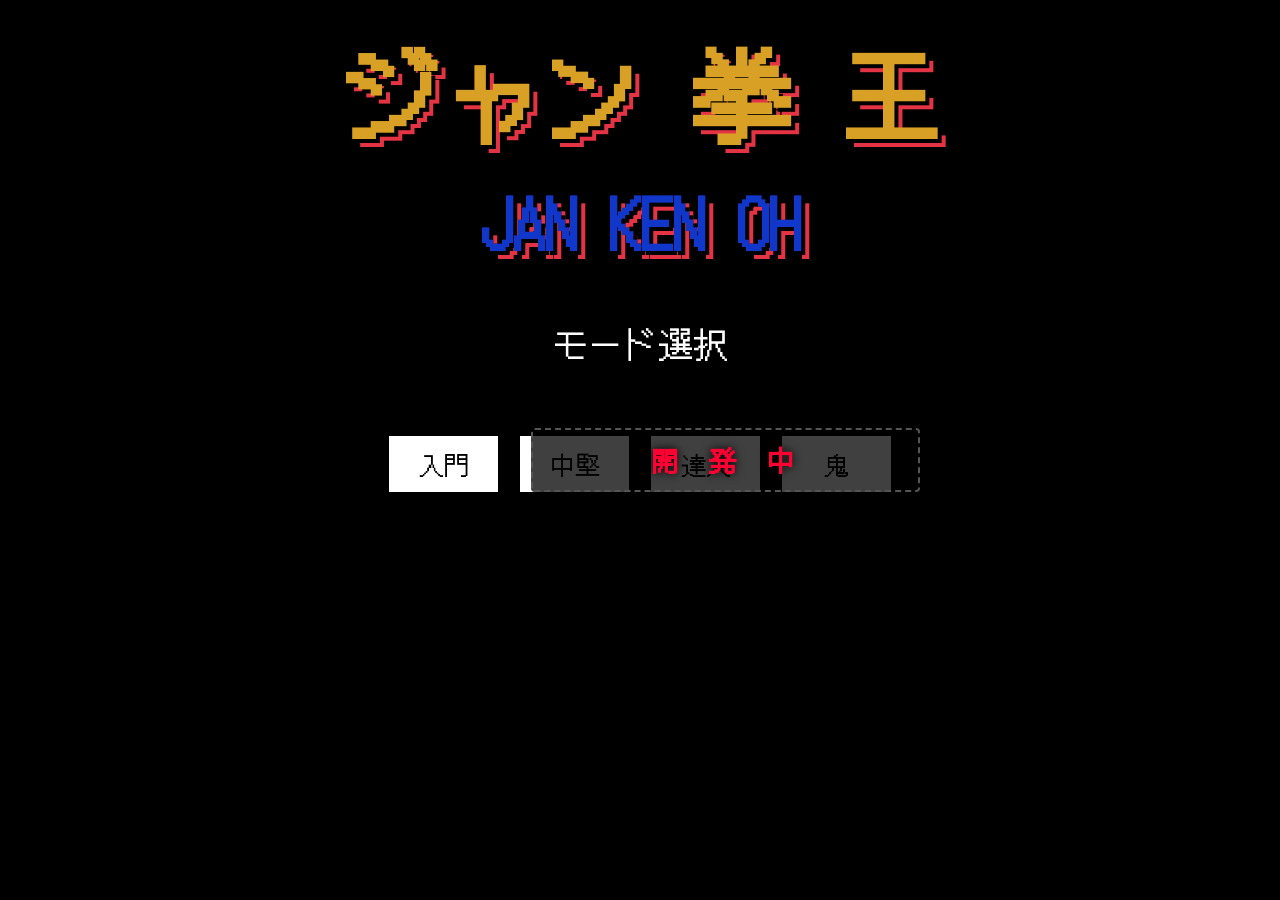
==== commit 97ec3c15: "ファイル修正" ====
--- a/janken_JankenOh.html
+++ b/janken_JankenOh.html
@@ -1,3 +1,4 @@
+
 <!DOCTYPE html>
 <html>
 <head>
@@ -789,8 +790,8 @@
 // 🛠️ 初回起動処理（※自動テストは削除し、純粋にタイトルからスタートさせます）
 // ==========================================
 // デフォルト状態ではタイトルのみを表示
-// $("#title-screen").show();
-// $("#game-screen").hide();
+$("#title-screen").show();
+$("#game-screen").hide();
 </script>
 </body>
 </html>
--- a/css/janken_JankenOh.css
+++ b/css/janken_JankenOh.css
@@ -68,8 +68,8 @@
 /* 開発中ラベルの調整 */
 .dev-lock-overlay {
     position: absolute;
-    top: -3px;
-    right: 190px;
+    top: -5px;
+    right: 170px;
     width: 385px;
     height: 60px;
     background-color: rgba(0, 0, 0, 0.75);
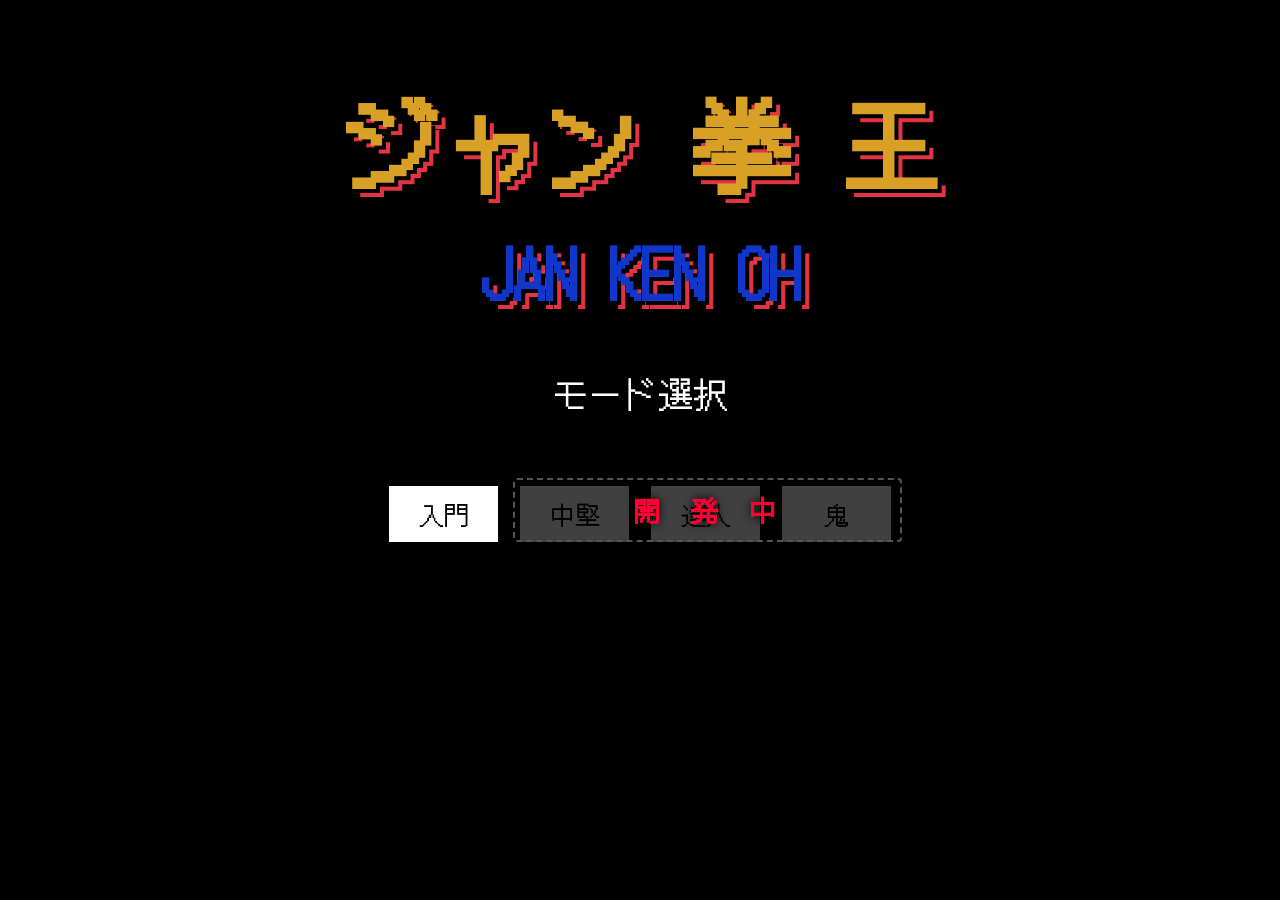
==== commit ec805598: "フォルダ名小文字" ====
--- a/janken_JankenOh.html
+++ b/janken_JankenOh.html
@@ -219,14 +219,14 @@
     <div class="ex-pick-stage">
         <div class="ex-popup-title">どの最強の拳を錬成する……！？</div>
         <div class="ex-card-choices">
-            <button class="ex-choice-btn" data-card="../img/Janken_Oh/G_03.png">
-                <img src="../img/Janken_Oh/G_03.png">
+            <button class="ex-choice-btn" data-card="../img/janken_oh/G_03.png">
+                <img src="../img/janken_oh/G_03.png">
             </button>
-            <button class="ex-choice-btn" data-card="../img/Janken_Oh/C_03.png">
-                <img src="../img/Janken_Oh/C_03.png">
+            <button class="ex-choice-btn" data-card="../img/janken_oh/C_03.png">
+                <img src="../img/janken_oh/C_03.png">
             </button>
-            <button class="ex-choice-btn" data-card="../img/Janken_Oh/P_03.png">
-                <img src="../img/Janken_Oh/P_03.png">
+            <button class="ex-choice-btn" data-card="../img/janken_oh/P_03.png">
+                <img src="../img/janken_oh/P_03.png">
             </button>
         </div>
     </div>
@@ -247,8 +247,8 @@
 
 <div id="battle-animation-popup" style="display: none; position: fixed; top: 0; left: 0; width: 100vw; height: 100vh; z-index: 10000; justify-content: center; align-items: center; background-color: rgba(0,0,0,0.85);">
     <div id="animation-container" style="position: relative; width: 600px; height: 500px; overflow: hidden; border: 4px solid #fff; box-shadow: 0 0 30px #fff;">
-        <img id="anim-frame-jpg" src="../img/Janken_Oh/action_01.jpg" style="width: 100%; height: 100%; object-fit: cover; display: block;">
-        <img id="anim-frame-png" src="../img/Janken_Oh/action_04.png" style="position: absolute; width: 100%; height: auto; top: 0; left: 0; display: none;">
+        <img id="anim-frame-jpg" src="../img/janken_oh/action_01.jpg" style="width: 100%; height: 100%; object-fit: cover; display: block;">
+        <img id="anim-frame-png" src="../img/janken_oh/action_04.png" style="position: absolute; width: 100%; height: auto; top: 0; left: 0; display: none;">
     </div>
 </div>
 
@@ -396,9 +396,9 @@
         setTimeout(function() {
             $card.text("").css("box-shadow", "none").removeClass("aura-02");
             let cardList = [
-                "../img/Janken_Oh/G_01.png", "../img/Janken_Oh/G_02.png",
-                "../img/Janken_Oh/C_01.png", "../img/Janken_Oh/C_02.png",
-                "../img/Janken_Oh/P_01.png", "../img/Janken_Oh/P_02.png"
+                "../img/janken_oh/G_01.png", "../img/janken_oh/G_02.png",
+                "../img/janken_oh/C_01.png", "../img/janken_oh/C_02.png",
+                "../img/janken_oh/P_01.png", "../img/janken_oh/P_02.png"
             ];
             let randomIndex = Math.floor(Math.random() * cardList.length);
             let cardImage = cardList[randomIndex];
@@ -416,14 +416,14 @@
         setTimeout(function() {
             $enemyCard.text(""); 
             let cardList = [
-                "../img/Janken_Oh/G_01.png", "../img/Janken_Oh/G_02.png",
-                "../img/Janken_Oh/C_01.png", "../img/Janken_Oh/C_02.png",
-                "../img/Janken_Oh/P_01.png", "../img/Janken_Oh/P_02.png"
+                "../img/janken_oh/G_01.png", "../img/janken_oh/G_02.png",
+                "../img/janken_oh/C_01.png", "../img/janken_oh/C_02.png",
+                "../img/janken_oh/P_01.png", "../img/janken_oh/P_02.png"
             ];
             let randomIndex = Math.floor(Math.random() * cardList.length);
             let enemyCardImage = cardList[randomIndex];
             enemyHands.push(enemyCardImage);
-            $enemyCard.html("<img src='../img/Janken_Oh/ura.png' class='hand-card-img'>").css({"border": "none"});
+            $enemyCard.html("<img src='../img/janken_oh/ura.png' class='hand-card-img'>").css({"border": "none"});
         }, index * 300);
   });
 
@@ -503,7 +503,7 @@
   if (checkMessageTimer !== null) { clearTimeout(checkMessageTimer); checkMessageTimer = null; }
   
   $("#player-battle-card").html("<img src='" + selectedImgSrc + "' style='width:120px; height:auto; border-radius:6px; box-shadow: 0 0 15px #ffaa00;'>");
-  $("#enemy-battle-card").html("<img src='../img/Janken_Oh/ura.png' style='width:120px; height:auto; border-radius:6px; box-shadow: 0 0 15px #ff3333;'>");
+  $("#enemy-battle-card").html("<img src='../img/janken_oh/ura.png' style='width:120px; height:auto; border-radius:6px; box-shadow: 0 0 15px #ff3333;'>");
 
   let plusValue = 0;
   if (selectedImgSrc.includes("01")) plusValue = 10;
@@ -582,12 +582,12 @@
     let $jpg = $("#anim-frame-jpg");
     let $png = $("#anim-frame-png");
 
-    $jpg.attr("src", "../img/Janken_Oh/action_01.jpg").show();
+    $jpg.attr("src", "../img/janken_oh/action_01.jpg").show();
     $png.hide();
     $("#game-message").text("ジャン");
 
-    setTimeout(function() { $jpg.attr("src", "../img/Janken_Oh/action_02.jpg"); $("#game-message").text("ケン"); }, tJan);
-    setTimeout(function() { $jpg.attr("src", "../img/Janken_Oh/action_03.jpg"); $("#game-message").text("……ッッ！"); }, tJan + tKen);
+    setTimeout(function() { $jpg.attr("src", "../img/janken_oh/action_02.jpg"); $("#game-message").text("ケン"); }, tJan);
+    setTimeout(function() { $jpg.attr("src", "../img/janken_oh/action_03.jpg"); $("#game-message").text("……ッッ！"); }, tJan + tKen);
     setTimeout(function() {
         $jpg.hide();
         $png.css("top", "0px").show();
@@ -741,10 +741,10 @@
             }
             
             if (window.enemyJAN >= 100 && !isEnemyExReady) {
-                let exTypes = ["../img/Janken_Oh/G_03.png", "../img/Janken_Oh/C_03.png", "../img/Janken_Oh/P_03.png"];
+                let exTypes = ["../img/janken_oh/G_03.png", "../img/janken_oh/C_03.png", "../img/janken_oh/P_03.png"];
                 enemyExCardImg = exTypes[Math.floor(Math.random() * 3)]; 
                 isEnemyExReady = true;
-                $("#enemy-ex-slot").addClass("enemy-pikopiko-active").html("<img src='../img/Janken_Oh/ura.png' class='hand-card-img'>").css({"border": "none", "box-shadow": "0 0 15px #ff3333"});
+                $("#enemy-ex-slot").addClass("enemy-pikopiko-active").html("<img src='../img/janken_oh/ura.png' class='hand-card-img'>").css({"border": "none", "box-shadow": "0 0 15px #ff3333"});
             }
 
             // 次ラウンドへのリセット
--- a/css/janken_JankenOh.css
+++ b/css/janken_JankenOh.css
@@ -9,7 +9,7 @@
 .game-container {
     width: 900px;
     margin: 0 auto;
-    padding-top: 0px;
+    padding-top: 50px;
     position: relative;
 }
 
@@ -69,7 +69,7 @@
 .dev-lock-overlay {
     position: absolute;
     top: -5px;
-    right: 170px;
+    right: 188px;
     width: 385px;
     height: 60px;
     background-color: rgba(0, 0, 0, 0.75);
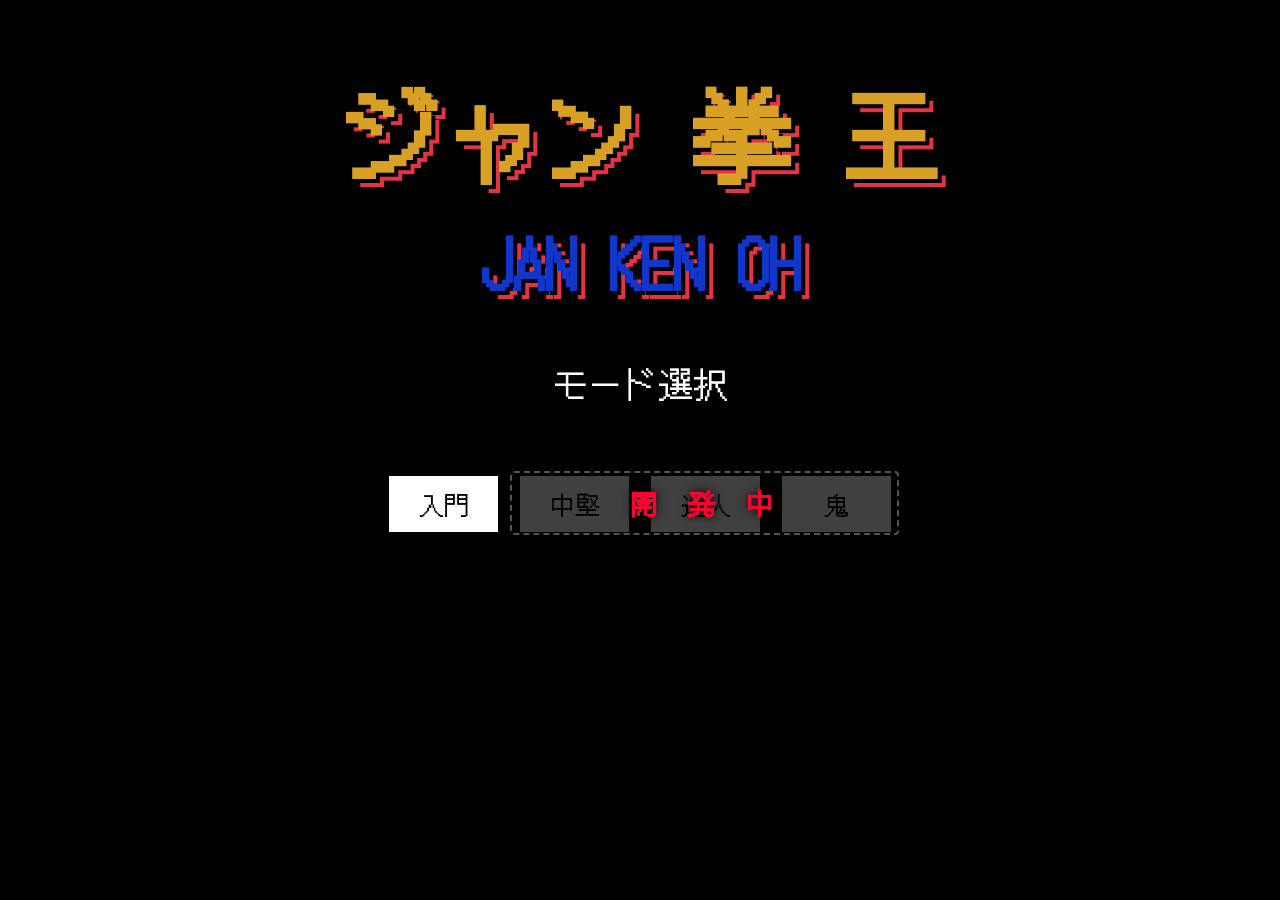
==== commit 63f768ae: "復元！！！" ====
--- a/janken_JankenOh.html
+++ b/janken_JankenOh.html
@@ -1,4 +1,3 @@
-
 <!DOCTYPE html>
 <html>
 <head>
@@ -13,7 +12,7 @@
     <link href="https://fonts.googleapis.com/css2?family=DotGothic16&display=swap" rel="stylesheet">
 
 <style>
-/* 超必殺スロットのピコピコ明滅 */
+/* 超必殺スロットの明滅 */
 @keyframes pikopiko-glow {
     0% { box-shadow: 0 0 5px #ffcc00, inset 0 0 5px #ffcc00; background-color: #aa8800; color: #000; }
     50% { box-shadow: 0 0 25px #fff700, inset 0 0 15px #fff700; background-color: #ffcc00; color: #fff; text-shadow: 0 0 5px #000; }
@@ -219,14 +218,14 @@
     <div class="ex-pick-stage">
         <div class="ex-popup-title">どの最強の拳を錬成する……！？</div>
         <div class="ex-card-choices">
-            <button class="ex-choice-btn" data-card="../img/janken_oh/G_03.png">
-                <img src="../img/janken_oh/G_03.png">
+            <button class="ex-choice-btn" data-card="../img/Janken_Oh/G_03.png">
+                <img src="../img/Janken_Oh/G_03.png">
             </button>
-            <button class="ex-choice-btn" data-card="../img/janken_oh/C_03.png">
-                <img src="../img/janken_oh/C_03.png">
+            <button class="ex-choice-btn" data-card="../img/Janken_Oh/C_03.png">
+                <img src="../img/Janken_Oh/C_03.png">
             </button>
-            <button class="ex-choice-btn" data-card="../img/janken_oh/P_03.png">
-                <img src="../img/janken_oh/P_03.png">
+            <button class="ex-choice-btn" data-card="../img/Janken_Oh/P_03.png">
+                <img src="../img/Janken_Oh/P_03.png">
             </button>
         </div>
     </div>
@@ -247,8 +246,8 @@
 
 <div id="battle-animation-popup" style="display: none; position: fixed; top: 0; left: 0; width: 100vw; height: 100vh; z-index: 10000; justify-content: center; align-items: center; background-color: rgba(0,0,0,0.85);">
     <div id="animation-container" style="position: relative; width: 600px; height: 500px; overflow: hidden; border: 4px solid #fff; box-shadow: 0 0 30px #fff;">
-        <img id="anim-frame-jpg" src="../img/janken_oh/action_01.jpg" style="width: 100%; height: 100%; object-fit: cover; display: block;">
-        <img id="anim-frame-png" src="../img/janken_oh/action_04.png" style="position: absolute; width: 100%; height: auto; top: 0; left: 0; display: none;">
+        <img id="anim-frame-jpg" src="../img/Janken_Oh/action_01.jpg" style="width: 100%; height: 100%; object-fit: cover; display: block;">
+        <img id="anim-frame-png" src="../img/Janken_Oh/action_04.png" style="position: absolute; width: 100%; height: auto; top: 0; left: 0; display: none;">
     </div>
 </div>
 
@@ -396,9 +395,9 @@
         setTimeout(function() {
             $card.text("").css("box-shadow", "none").removeClass("aura-02");
             let cardList = [
-                "../img/janken_oh/G_01.png", "../img/janken_oh/G_02.png",
-                "../img/janken_oh/C_01.png", "../img/janken_oh/C_02.png",
-                "../img/janken_oh/P_01.png", "../img/janken_oh/P_02.png"
+                "../img/Janken_Oh/G_01.png", "../img/Janken_Oh/G_02.png",
+                "../img/Janken_Oh/C_01.png", "../img/Janken_Oh/C_02.png",
+                "../img/Janken_Oh/P_01.png", "../img/Janken_Oh/P_02.png"
             ];
             let randomIndex = Math.floor(Math.random() * cardList.length);
             let cardImage = cardList[randomIndex];
@@ -416,14 +415,14 @@
         setTimeout(function() {
             $enemyCard.text(""); 
             let cardList = [
-                "../img/janken_oh/G_01.png", "../img/janken_oh/G_02.png",
-                "../img/janken_oh/C_01.png", "../img/janken_oh/C_02.png",
-                "../img/janken_oh/P_01.png", "../img/janken_oh/P_02.png"
+                "../img/Janken_Oh/G_01.png", "../img/Janken_Oh/G_02.png",
+                "../img/Janken_Oh/C_01.png", "../img/Janken_Oh/C_02.png",
+                "../img/Janken_Oh/P_01.png", "../img/Janken_Oh/P_02.png"
             ];
             let randomIndex = Math.floor(Math.random() * cardList.length);
             let enemyCardImage = cardList[randomIndex];
             enemyHands.push(enemyCardImage);
-            $enemyCard.html("<img src='../img/janken_oh/ura.png' class='hand-card-img'>").css({"border": "none"});
+            $enemyCard.html("<img src='../img/Janken_Oh/ura.png' class='hand-card-img'>").css({"border": "none"});
         }, index * 300);
   });
 
@@ -503,7 +502,7 @@
   if (checkMessageTimer !== null) { clearTimeout(checkMessageTimer); checkMessageTimer = null; }
   
   $("#player-battle-card").html("<img src='" + selectedImgSrc + "' style='width:120px; height:auto; border-radius:6px; box-shadow: 0 0 15px #ffaa00;'>");
-  $("#enemy-battle-card").html("<img src='../img/janken_oh/ura.png' style='width:120px; height:auto; border-radius:6px; box-shadow: 0 0 15px #ff3333;'>");
+  $("#enemy-battle-card").html("<img src='../img/Janken_Oh/ura.png' style='width:120px; height:auto; border-radius:6px; box-shadow: 0 0 15px #ff3333;'>");
 
   let plusValue = 0;
   if (selectedImgSrc.includes("01")) plusValue = 10;
@@ -582,12 +581,12 @@
     let $jpg = $("#anim-frame-jpg");
     let $png = $("#anim-frame-png");
 
-    $jpg.attr("src", "../img/janken_oh/action_01.jpg").show();
+    $jpg.attr("src", "../img/Janken_Oh/action_01.jpg").show();
     $png.hide();
     $("#game-message").text("ジャン");
 
-    setTimeout(function() { $jpg.attr("src", "../img/janken_oh/action_02.jpg"); $("#game-message").text("ケン"); }, tJan);
-    setTimeout(function() { $jpg.attr("src", "../img/janken_oh/action_03.jpg"); $("#game-message").text("……ッッ！"); }, tJan + tKen);
+    setTimeout(function() { $jpg.attr("src", "../img/Janken_Oh/action_02.jpg"); $("#game-message").text("ケン"); }, tJan);
+    setTimeout(function() { $jpg.attr("src", "../img/Janken_Oh/action_03.jpg"); $("#game-message").text("……ッッ！"); }, tJan + tKen);
     setTimeout(function() {
         $jpg.hide();
         $png.css("top", "0px").show();
@@ -741,10 +740,10 @@
             }
             
             if (window.enemyJAN >= 100 && !isEnemyExReady) {
-                let exTypes = ["../img/janken_oh/G_03.png", "../img/janken_oh/C_03.png", "../img/janken_oh/P_03.png"];
+                let exTypes = ["../img/Janken_Oh/G_03.png", "../img/Janken_Oh/C_03.png", "../img/Janken_Oh/P_03.png"];
                 enemyExCardImg = exTypes[Math.floor(Math.random() * 3)]; 
                 isEnemyExReady = true;
-                $("#enemy-ex-slot").addClass("enemy-pikopiko-active").html("<img src='../img/janken_oh/ura.png' class='hand-card-img'>").css({"border": "none", "box-shadow": "0 0 15px #ff3333"});
+                $("#enemy-ex-slot").addClass("enemy-pikopiko-active").html("<img src='../img/Janken_Oh/ura.png' class='hand-card-img'>").css({"border": "none", "box-shadow": "0 0 15px #ff3333"});
             }
 
             // 次ラウンドへのリセット
@@ -790,8 +789,8 @@
 // 🛠️ 初回起動処理（※自動テストは削除し、純粋にタイトルからスタートさせます）
 // ==========================================
 // デフォルト状態ではタイトルのみを表示
-$("#title-screen").show();
-$("#game-screen").hide();
+// $("#title-screen").show();
+// $("#game-screen").hide();
 </script>
 </body>
 </html>
--- a/css/janken_JankenOh.css
+++ b/css/janken_JankenOh.css
@@ -2,14 +2,13 @@
 body {
     background-color: #000000;
     font-family: 'DotGothic16', sans-serif;
-    margin: 0;
-    padding: 0;
+    margin: 0; 
 }
 
 .game-container {
     width: 900px;
     margin: 0 auto;
-    padding-top: 50px;
+    padding-top: 40px; 
     position: relative;
 }
 
@@ -17,9 +16,12 @@
     text-align: center;
     font-size: 100px;
     color: #d8a024;
-    margin-top: 20px;
+    margin-top: 20px; 
     margin-bottom: 10px;
-    text-shadow: 4px 4px 0px #000, 8px 8px 0px #e43444;
+    /* シャドウ */
+    text-shadow: 
+        4px 4px 0px #000,
+        8px 8px 0px #e43444;
 }
 
 h2 {
@@ -27,8 +29,11 @@
     font-size: 64px;
     color: #1136ca;
     margin-top: 0;
-    margin-bottom: 50px;
-    text-shadow: 4px 4px 0px #000, 8px 8px 0px #e43444;
+    margin-bottom: 50px; 
+    /* シャドウ */
+    text-shadow: 
+        4px 4px 0px #000,
+        8px 8px 0px #e43444;
 }
 
 .modeselect {
@@ -37,10 +42,11 @@
     font-size: 35px;
 }
 
+/* 💡 タイトルモード選択エリア */
 .mode-case {
-    position: relative;
     text-align: center;
     margin-top: 30px;
+    position: relative;
     display: inline-flex;
     justify-content: center;
     width: 100%;
@@ -59,18 +65,23 @@
     box-sizing: border-box;
 }
 
+#mode1 {
+    position: relative;
+    z-index: 10; 
+}
+
 .mode-case button:hover#mode1 {
     color: #ffffff;
     background-color: #e43444;
     border-color: #ffffff;
 }
 
-/* 開発中ラベルの調整 */
+/* 「開発中」ロック座布団 */
 .dev-lock-overlay {
     position: absolute;
-    top: -5px;
-    right: 188px;
-    width: 385px;
+    top: -2px;
+    left: 320px; 
+    width: 385px; 
     height: 60px;
     background-color: rgba(0, 0, 0, 0.75);
     border-radius: 4px;
@@ -79,10 +90,11 @@
     justify-content: center;
     align-items: center;
     overflow: hidden;
-    pointer-events: none;
+    pointer-events: none; /* 下のボタンをクリックさせないガード */
     border: 2px dashed #555;
 }
 
+/* 開発中文字 */
 .dev-lock-text {
     color: #ff0033;
     font-size: 28px;
@@ -108,6 +120,7 @@
     padding-top: 30px;
 }
 
+/* 始めの演出 */
 .opening-txt {
     font-family: 'DotGothic16', sans-serif;
     font-size: 300px;
@@ -158,6 +171,16 @@
     100%    { opacity: 1; transform: scale(1); }
 }
 
+/* ゲーム画面 */
+.blink {
+    animation: text-blink 0.8s step-end infinite;
+}
+
+@keyframes text-blink {
+    0%, 100% { opacity: 1; }
+    50%      { opacity: 0; }
+}
+
 #game-screen {
     color: #fff;
     padding: 5px 20px;
@@ -167,6 +190,7 @@
     overflow: hidden;
 }
 
+/* 上側 */
 .enemy-side {
     border: 2px dashed #444;
     padding: 10px;
@@ -185,7 +209,9 @@
     align-items: flex-start;
 }
 
-.mode-display { font-size: 24px; }
+.mode-display {
+    font-size: 24px;
+}
 
 .status-gauge-area {
     display: flex;
@@ -231,6 +257,7 @@
     transform: translate(-8px, -6px);
 }
 
+/* 枠線の基本設定（白枠） */
 .gauge-border, .gauge-frame {
     width: 200px;
     height: 16px;
@@ -246,9 +273,15 @@
     transition: width 0.3s ease-out;
 }
 
-.bar-hp { background-color: #00ff00; }
-.bar-jan { background-color: #ffcc00; }
-
+.bar-hp {
+    background-color: #00ff00;
+}
+
+.bar-jan {
+    background-color: #ffcc00;
+}
+
+/* 【中層】バトルエリア */
 .enemy-hands, .player-hands {
     display: flex;
     justify-content: center;
@@ -269,6 +302,7 @@
     align-items: center;
 }
 
+/* 👤 【下層】自分の陣地 */
 .player-side {
     border: 2px dashed #444;
     padding: 10px;
@@ -305,6 +339,11 @@
     transition: opacity 0.2s;
 }
 
+.player-meta {
+    display: flex;
+    justify-content: flex-end;
+}
+
 .player-cards-zone {
     display: flex;
     gap: 15px;
@@ -323,9 +362,10 @@
     align-items: center;
 }
 
+/* 💬 【最下部】メッセージエリア */
 .message-zone {
     text-align: center;
-    margin-top: 15px;
+    margin-top: 15px; /* 💡 余白を詰めて画面内に収める */
     display: flex;
     justify-content: center;
 }
@@ -364,6 +404,7 @@
     100% { box-shadow: 0 0 30px #ffcc00, 2px 2px 0px #000; }
 }
 
+/* 敵の光 */
 .cpu-hand-btn.active {
     background-color: #ffff00;
     border-color: #ffaa00;
@@ -377,6 +418,7 @@
     100% { box-shadow: 0 0 30px #ff6666, 2px 2px 0px #000; }
 }
 
+/* ポップアップ */
 #card-popup {
     position: fixed;
     top: 0;
@@ -443,11 +485,11 @@
 }
 
 .battle-zone {
-    margin: 15px 0;
-    display: flex;
-    justify-content: center;
-    align-items: center;
-    gap: 10px;
+    margin: 15px 0; /* 💡 上下余白を詰める */
+    display: flex;
+    justify-content: center;
+    align-items: center;
+    gap: 10px; /* 💡 パーツ間の隙間を限界まで最適化して横配列の崩れを完全防止 */
     height: auto;
     min-height: 200px;
     border: 2px dashed #444;
@@ -470,7 +512,7 @@
 .hands-center-zone {
     display: flex;
     flex-direction: column;
-    gap: 30px;
+    gap: 30px; /* 💡 縦の重なりを防ぎつつ中央に集める */
 }
 
 .my-hand-btn:focus {
@@ -488,9 +530,10 @@
     display: flex;
     flex-direction: row;
     align-items: center;
-    gap: 15px;
-}
-
+    gap: 15px; /* 💡 詰めすぎず、離しすぎないベストな距離感 */
+}
+
+/* 💡 文字とはみ出しを完全クリアしたスマートサイズ */
 .battle-status-box {
     width: 90px;
     color: #ffffff;
@@ -501,8 +544,13 @@
     gap: 6px;
 }
 
-.player-side .battle-status-box { margin-right: 12px; }
-.enemy-side .battle-status-box { margin-left: 12px; }
+/* 💡 修正：カードと攻撃力（ステータス）が近すぎたため、外側に「半文字分」寄せる余白を新設 */
+.player-side .battle-status-box {
+    margin-right: 12px; /* 自分側は左端に半文字寄せる */
+}
+.enemy-side .battle-status-box {
+    margin-left: 12px;  /* 相手側は右端に半文字寄せる */
+}
 
 .status-row {
     display: flex;
@@ -529,14 +577,82 @@
     font-weight: bold;
 }
 
-.damage-zone-left {
-    left: -50px !important;
-}
-.damage-zone-right {
-    right: -50px !important;
-    left: auto !important;
-}
-
+.battle-zone {
+    position: relative;
+}
+
+.battle-hands-display {
+    position: absolute;
+    top: 0;
+    left: 0;
+    width: 100%;
+    height: 100%;
+    pointer-events: none;
+}
+
+.battle-hands-display span {
+    position: absolute;
+    font-size: 150px !important;
+    line-height: 1;
+    z-index: 50;
+}
+
+#show-player-hand {
+    left: 270px;
+    bottom: 30px;
+    text-shadow: 
+        0 0 15px rgba(255, 255, 255, 0.9), 
+        0 0 30px #ff6600, 
+        0 0 50px #f66a47;
+}
+
+#show-enemy-hand {
+    right: 270px;
+    bottom: 30px;
+    text-shadow: 
+        0 0 15px rgba(255, 255, 255, 0.9), 
+        0 0 30px #ff0000, 
+        0 0 50px #990000;
+}
+
+.damage-popup-zone {
+    position: absolute;
+    top: 0;
+    left: 0;
+    width: 100%;
+    height: 100%;
+    z-index: 100;
+    pointer-events: none;
+    display: table;
+    text-align: center;
+}
+
+.damage-num {
+    font-size: 80px;
+    font-weight: bold;
+    color: #ff3333;
+    text-shadow: 
+        4px 4px 0px #000,
+        -4px -4px 0px #000,
+        4px -4px 0px #000,
+        -4px 4px 0px #000,
+        0 0 30px #ff0000;
+    animation: damageAnim 1.8s ease-in-out forwards;
+}
+
+@keyframes damageAnim {
+    0%   { transform: scale(0.5); opacity: 0; }
+    15%  { transform: scale(1.2); opacity: 1; }
+    25%  { transform: scale(1.0); opacity: 1; }
+    50%  { opacity: 1; }
+    55%  { opacity: 0; }
+    60%  { opacity: 1; }
+    65%  { opacity: 0; }
+    70%  { opacity: 1; }
+    100% { opacity: 0; transform: translateY(-50px); }
+}
+
+/* 🤖 敵の超必殺スロット用：禍々しい赤いピコピコ明滅 */
 @keyframes enemy-pikopiko-glow {
     0%   { box-shadow: 0 0 5px #ff3333, inset 0 0 5px #ff3333; background-color: #880000; }
     50%  { box-shadow: 0 0 25px #ff6666, inset 0 0 15px #ff6666; background-color: #ff3333; }
@@ -548,6 +664,7 @@
     border: 3px solid #ff9999 !important;
 }
 
+/* 💡 02カード専用の蒼白きネオンオーラ効果 */
 @keyframes aura-float-02 {
     0%   { box-shadow: 0 0 10px #00d2ff, inset 0 0 4px #00d2ff; }
     100% { box-shadow: 0 0 25px #0066ff, inset 0 0 10px #0066ff; }
@@ -557,6 +674,7 @@
     border: 2px solid #00d2ff !important;
 }
 
+/* 💡 ストⅡ風・ファミコン勝敗文字コンテナ */
 .sc-KO-container {
     position: fixed; top: 0; left: 0; width: 100vw; height: 100vh;
     z-index: 30000; background-color: rgba(0,0,0,0.5);
@@ -578,4 +696,15 @@
 @keyframes sc-KO-flash {
     0% { transform: scale(1); }
     100% { transform: scale(1.03); }
+}
+
+/* ===================================================
+   💡 ダメージ数字の位置を微調整する部屋
+   =================================================== */
+.damage-zone-left {
+    left: -50px !important; /* 👑 ベストポジションを維持 */
+}
+.damage-zone-right {
+    right: -50px !important;
+    left: auto !important;
 }
